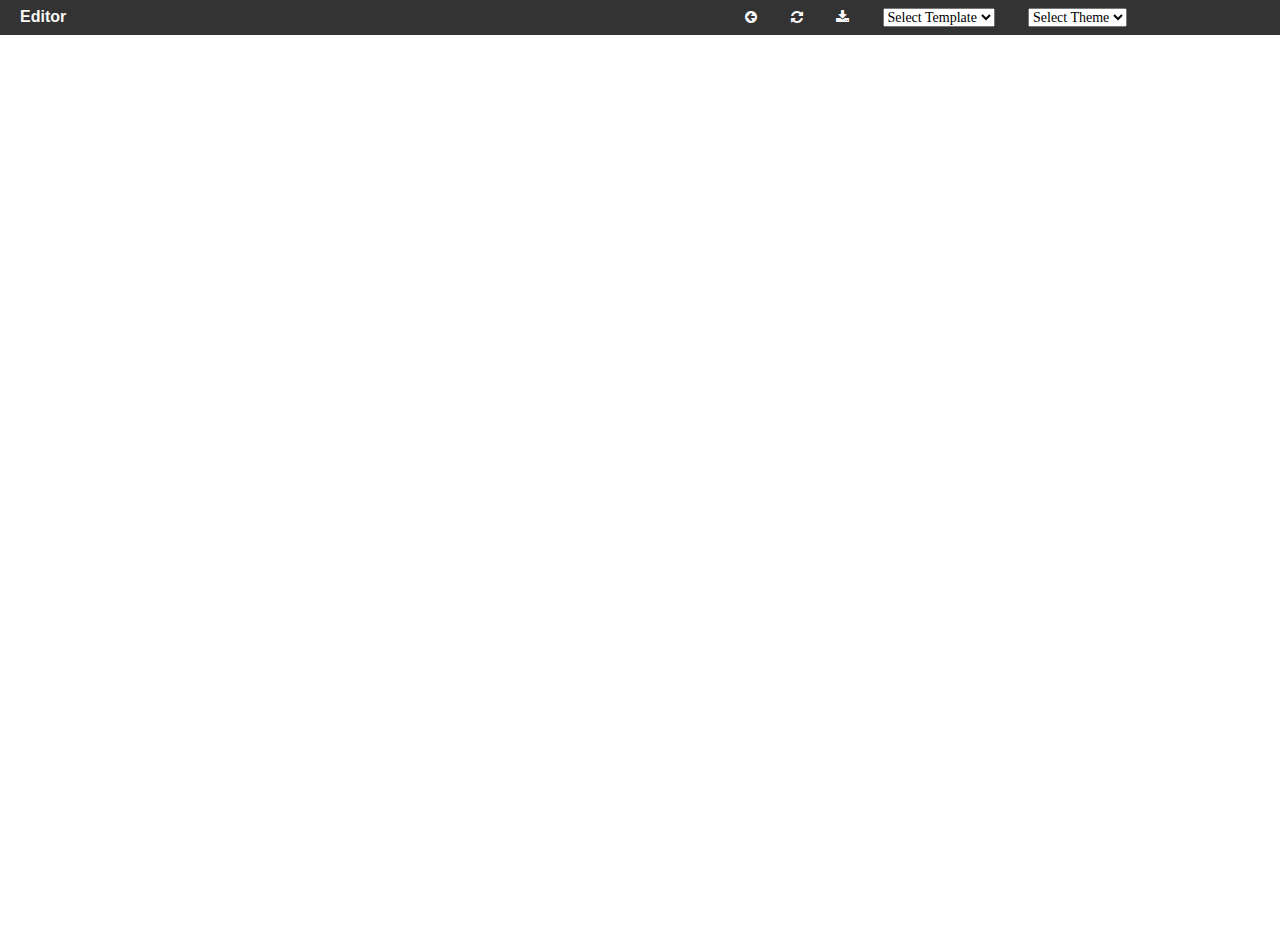
==== index.html @ b1a18b12 "Merge pull request #28 from KaitoWatanabe/master" ====
<!DOCTYPE html><html lang="ja"><head>	<meta charset="UTF-8">	<title>Editor</title>	<meta property="og:title" content="Editor" />	<meta property="og:type" content="website" />	<meta property="og:url" content="http://designless.net/editor/" />	<meta property="og:site_name" content="Editor" />	<meta property="og:description" content="ブラウザでHTML・CSS・JSを試せるエディター" />	<meta property="og:image" content="http://designless.net/editor/images/icon-og.png" />	<meta property="og:locale" content="ja_JP" />	<script src="//code.jquery.com/jquery-1.11.3.min.js"></script>	<script src="https://cloud9ide.github.io/emmet-core/emmet.js"></script>	<script src="src/ace.js"></script>	<script src="src/ext-emmet.js"></script>	<script src="src/ext-themelist.js"></script>	<link rel="stylesheet" href="//maxcdn.bootstrapcdn.com/font-awesome/4.3.0/css/font-awesome.min.css">	<link rel="stylesheet" href="style.css">  <script src="app.js"></script></head><body>	<header class="dark">		<h1>Editor</h1>		<nav>			<ul>				<li class="open"><i class="fa fa-arrow-circle-left" title="Open"></i></li>				<li class="reset"><i class="fa fa-refresh" title="Reset"></i></li>				<li id="save"><i class="fa fa-download" title="Download"></i></li>        <li>          <select name="template" id="template">            <option value="">Select Template</option>            <option value="blank">blank</option>            <option value="bootstrap">bootstrap</option>            <option value="vuejs">vue.js</option>            <option value="foundation">foundation</option>          </select>        </li>        <li>          <select name="theme" id="theme">            <option value="">Select Theme</option>          </select>        </li>        <li class="github">        	<iframe src="https://ghbtns.com/github-btn.html?user=designless&repo=editor&type=star&count=false" frameborder="0" scrolling="0" width="50px" height="20px"></iframe>        </li>        <li class="github">        	<iframe src="https://ghbtns.com/github-btn.html?user=designless&repo=editor&type=fork&count=false" frameborder="0" scrolling="0" width="50px" height="20px"></iframe>        </li>			</ul>		</nav>	</header>	<div id="wrap">		<pre id="editor"></pre>		<iframe id="preview"></iframe>	</div></body></html>
---- style.css ----
/*! normalize.css v2.0.1 | MIT License | git.io/normalize */

/* ==========================================================================
   HTML5 display definitions
   ========================================================================== */

/*
 * Corrects `block` display not defined in IE 8/9.
 */


article, aside, details, figcaption, figure, footer, header, hgroup, nav, section, summary {
  display: block;
}

/*
 * Corrects `inline-block` display not defined in IE 8/9.
 */


audio, canvas, video {
  display: inline-block;
}

/*
 * Prevents modern browsers from displaying `audio` without controls.
 * Remove excess height in iOS 5 devices.
 */


audio:not([controls]) {
  display: none;
  height: 0;
}

/*
 * Addresses styling for `hidden` attribute not present in IE 8/9.
 */

 [hidden] {
 display: none;
}

/* ==========================================================================
   Base
   ========================================================================== */

/*
 * 1. Sets default font family to sans-serif.
 * 2. Prevents iOS text size adjust after orientation change, without disabling
 *    user zoom.
 */


html {
  font-family: sans-serif; /* 1 */
  -webkit-text-size-adjust: 100%; /* 2 */
  -ms-text-size-adjust: 100%; /* 2 */
}

/*
 * Removes default margin.
 */


body {
  margin: 0;
}

/* ==========================================================================
   Links
   ========================================================================== */

/*
 * Addresses `outline` inconsistency between Chrome and other browsers.
 */


a:focus {
  outline: thin dotted;
}

/*
 * Improves readability when focused and also mouse hovered in all browsers.
 */


a:active, a:hover {
  outline: 0;
}

/* ==========================================================================
   Typography
   ========================================================================== */

/*
 * Addresses `h1` font sizes within `section` and `article` in Firefox 4+,
 * Safari 5, and Chrome.
 */


h1 {
  font-size: 2em;
}

/*
 * Addresses styling not present in IE 8/9, Safari 5, and Chrome.
 */


abbr[title] {
  border-bottom: 1px dotted;
}

/*
 * Addresses style set to `bolder` in Firefox 4+, Safari 5, and Chrome.
 */


b, strong {
  font-weight: bold;
}

/*
 * Addresses styling not present in Safari 5 and Chrome.
 */


dfn {
  font-style: italic;
}

/*
 * Addresses styling not present in IE 8/9.
 */


mark {
  background: #ff0;
  color: #000;
}

/*
 * Corrects font family set oddly in Safari 5 and Chrome.
 */


code, kbd, pre, samp {
  font-size: 1em;
  font-family: monospace, serif;
}

/*
 * Improves readability of pre-formatted text in all browsers.
 */


pre {
  white-space: pre;
  white-space: pre-wrap;
  word-wrap: break-word;
}

/*
 * Sets consistent quote types.
 */


q {
  quotes: "\201C" "\201D" "\2018" "\2019";
}

/*
 * Addresses inconsistent and variable font size in all browsers.
 */


small {
  font-size: 80%;
}

/*
 * Prevents `sub` and `sup` affecting `line-height` in all browsers.
 */


sub, sup {
  position: relative;
  vertical-align: baseline;
  font-size: 75%;
  line-height: 0;
}

sup {
  top: -0.5em;
}

sub {
  bottom: -0.25em;
}

/* ==========================================================================
   Embedded content
   ========================================================================== */

/*
 * Removes border when inside `a` element in IE 8/9.
 */


img {
  border: 0;
}

/*
 * Corrects overflow displayed oddly in IE 9.
 */


svg:not(:root) {
  overflow: hidden;
}

/* ==========================================================================
   Figures
   ========================================================================== */

/*
 * Addresses margin not present in IE 8/9 and Safari 5.
 */


figure {
  margin: 0;
}

/* ==========================================================================
   Forms
   ========================================================================== */

/*
 * Define consistent border, margin, and padding.
 */


fieldset {
  margin: 0 2px;
  padding: 0.35em 0.625em 0.75em;
  border: 1px solid #c0c0c0;
}

/*
 * 1. Corrects color not being inherited in IE 8/9.
 * 2. Remove padding so people aren't caught out if they zero out fieldsets.
 */


legend {
  padding: 0; /* 2 */
  border: 0; /* 1 */
}

/*
 * 1. Corrects font family not being inherited in all browsers.
 * 2. Corrects font size not being inherited in all browsers.
 * 3. Addresses margins set differently in Firefox 4+, Safari 5, and Chrome
 */


button, input, select, textarea {
  margin: 0; /* 3 */
  font-size: 100%; /* 2 */
  font-family: inherit; /* 1 */
}

/*
 * Addresses Firefox 4+ setting `line-height` on `input` using `!important` in
 * the UA stylesheet.
 */


button, input {
  line-height: normal;
}

/*
 * 1. Avoid the WebKit bug in Android 4.0.* where (2) destroys native `audio`
 *    and `video` controls.
 * 2. Corrects inability to style clickable `input` types in iOS.
 * 3. Improves usability and consistency of cursor style between image-type
 *    `input` and others.
 */


button, html input[type="button"], /* 1 */ input[type="reset"], input[type="submit"] {
  cursor: pointer; /* 3 */
  -webkit-appearance: button; /* 2 */
}

/*
 * Re-set default cursor for disabled elements.
 */


button[disabled], input[disabled] {
  cursor: default;
}

/*
 * 1. Addresses box sizing set to `content-box` in IE 8/9.
 * 2. Removes excess padding in IE 8/9.
 */


input[type="checkbox"], input[type="radio"] {
  box-sizing: border-box; /* 1 */
  padding: 0; /* 2 */
}

/*
 * 1. Addresses `appearance` set to `searchfield` in Safari 5 and Chrome.
 * 2. Addresses `box-sizing` set to `border-box` in Safari 5 and Chrome
 *    (include `-moz` to future-proof).
 */


input[type="search"] {
  -webkit-box-sizing: content-box; /* 2 */
  -moz-box-sizing: content-box;
  box-sizing: content-box;
  -webkit-appearance: textfield; /* 1 */
}

/*
 * Removes inner padding and search cancel button in Safari 5 and Chrome
 * on OS X.
 */

 input[type="search"]::-webkit-search-cancel-button, input[type="search"]::-webkit-search-decoration {
 -webkit-appearance: none;
}

/*
 * Removes inner padding and border in Firefox 4+.
 */

 button::-moz-focus-inner, input::-moz-focus-inner {
 padding: 0;
 border: 0;
}

/*
 * 1. Removes default vertical scrollbar in IE 8/9.
 * 2. Improves readability and alignment in all browsers.
 */


textarea {
  overflow: auto; /* 1 */
  vertical-align: top; /* 2 */
}

/* ==========================================================================
   Tables
   ========================================================================== */

/*
 * Remove most spacing between table cells.
 */


table {
  border-spacing: 0;
  border-collapse: collapse;
}

/* ==========================================================================
   Unique
   ========================================================================== */


body, html {
  overflow: hidden;
  margin : 0px;
  padding: 0px;
  height: 100%;
}

header {
  top: 0;
  left: 0;
  z-index: 1000;
  width: 100%;
  height: 35px;
  background: #f9f9f9;
  color: #333;
  line-height: 34px;
}

header h1 {
  float: left;
  margin: 0;
  margin-left: 20px;
  font-size: 100%;
}

header h1 span {
  font-size: 12px;
  color: #333;
}

header h1 a {
  color: #333;
  text-decoration: none;
}
header.dark{
  background: #333;
  color: #f9f9f9;
}

nav {
  font-family: WebIconFonts;
}

nav li:hover {
  opacity: 0.5;
}

.full {
  left: 0% !important;
  width: 100% !important;
}

.hide {
  width: 0% !important;
  opacity: 0 !important;
}

nav ul {
  float: right;
  margin: 0;
  font-size: 14px;
  line-height: 35px;
}

nav ul li {
  display: inline-block;
  margin-right: 30px;
  font-size: 14px;
}

nav ul li:hover {
  cursor: pointer;
}

.logo {
  float: right;
}

#editor {
  float: left;
  -webkit-box-sizing: border-box;
  -moz-box-sizing: border-box;
  margin: 0;
  width: 50%;
  height: 100%;
  line-height: 1.3;
  opacity: 1;
  -webkit-transition-timing-function: cubic-bezier(0.230, 1.000, 0.320, 1.000);
  -moz-transition-timing-function: cubic-bezier(0.230, 1.000, 0.320, 1.000);
  -ms-transition-timing-function: cubic-bezier(0.230, 1.000, 0.320, 1.000);
  -o-transition-timing-function: cubic-bezier(0.230, 1.000, 0.320, 1.000);
  -webkit-transition-duration: 0.5s;
  -moz-transition-duration: 0.5s;
  -ms-transition-duration: 0.5s;
  -o-transition-duration: 0.5s;
  -webkit-transition-property: all;
  -moz-transition-property: all;
  -ms-transition-property: all;
  -o-transition-property: all;
  -o-box-sizing: border-box;
  -ms-box-sizing: border-box;
}

#wrap {
  position: relative;
  width: 100%;
  height: 100%;
}

#preview {
  position: absolute;
  top: 0;
  left: 50%;
  display: block;
  margin: 0px;
  padding: 0px;
  width: 50%;
  height: 100%;
  border-width: 0px;
  -webkit-transition-timing-function: cubic-bezier(0.165, 0.840, 0.440, 1.000);
  -moz-transition-timing-function: cubic-bezier(0.165, 0.840, 0.440, 1.000);
  -ms-transition-timing-function: cubic-bezier(0.165, 0.840, 0.440, 1.000);
  -o-transition-timing-function: cubic-bezier(0.165, 0.840, 0.440, 1.000);
  -webkit-transition-duration: 0.5s;
  -moz-transition-duration: 1s;
  -ms-transition-duration: 1s;
  -o-transition-duration: 1s;
  -webkit-transition-property: all;
  -moz-transition-property: all;
  -ms-transition-property: all;
  -o-transition-property: all;
}

.github{
  margin-right: 8px;
}
.github iframe{
  vertical-align: middle;
}
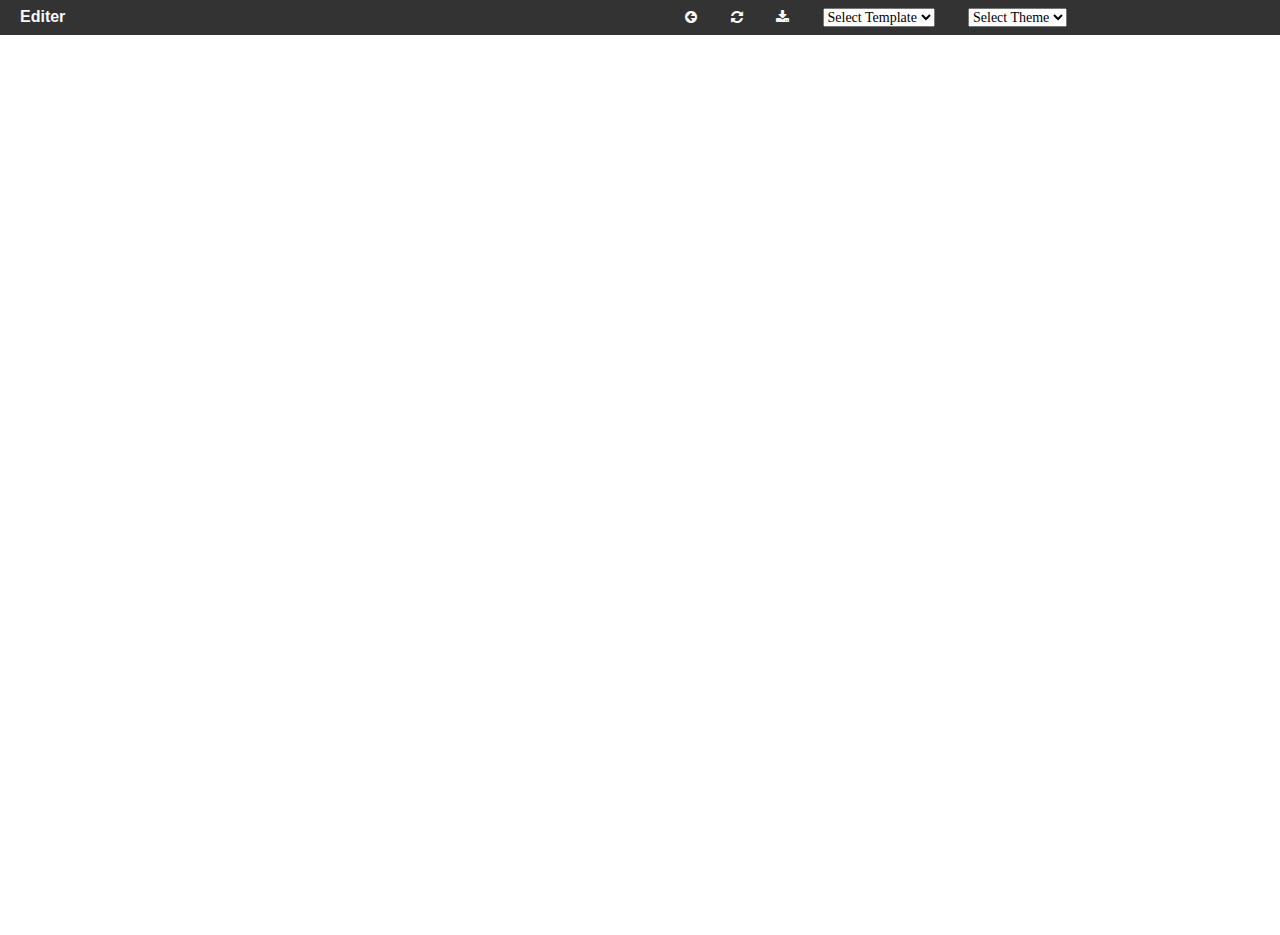
==== commit 5b263618: "Remove ogp" ====
--- a/index.html
+++ b/index.html
@@ -1,17 +1,10 @@
 <!DOCTYPE html>-<html lang="ja">+<html lang="en"> <head> 	<meta charset="UTF-8">-	<title>Editor</title>-	<meta property="og:title" content="Editor" />-	<meta property="og:type" content="website" />-	<meta property="og:url" content="http://designless.net/editor/" />-	<meta property="og:site_name" content="Editor" />-	<meta property="og:description" content="ブラウザでHTML・CSS・JSを試せるエディター" />-	<meta property="og:image" content="http://designless.net/editor/images/icon-og.png" />-	<meta property="og:locale" content="ja_JP" />+	<title>Editer</title> 	<script src="//code.jquery.com/jquery-1.11.3.min.js"></script>-	<script src="https://cloud9ide.github.io/emmet-core/emmet.js"></script>+	<script src="//cloud9ide.github.io/emmet-core/emmet.js"></script> 	<script src="src/ace.js"></script> 	<script src="src/ext-emmet.js"></script> 	<script src="src/ext-themelist.js"></script>@@ -21,7 +14,7 @@
 </head> <body> 	<header class="dark">-		<h1>Editor</h1>+		<h1>Editer</h1> 		<nav> 			<ul> 				<li class="open"><i class="fa fa-arrow-circle-left" title="Open"></i></li>@@ -42,10 +35,10 @@
           </select>         </li>         <li class="github">-        	<iframe src="https://ghbtns.com/github-btn.html?user=designless&repo=editor&type=star&count=false" frameborder="0" scrolling="0" width="50px" height="20px"></iframe>+        	<iframe src="https://ghbtns.com/github-btn.html?user=designless&repo=editor&type=star&count=true" frameborder="0" scrolling="0" width="80" height="20"></iframe>         </li>         <li class="github">-        	<iframe src="https://ghbtns.com/github-btn.html?user=designless&repo=editor&type=fork&count=false" frameborder="0" scrolling="0" width="50px" height="20px"></iframe>+        	<iframe src="https://ghbtns.com/github-btn.html?user=designless&repo=editor&type=fork&count=true" frameborder="0" scrolling="0" width="80" height="20"></iframe>         </li> 			</ul> 		</nav>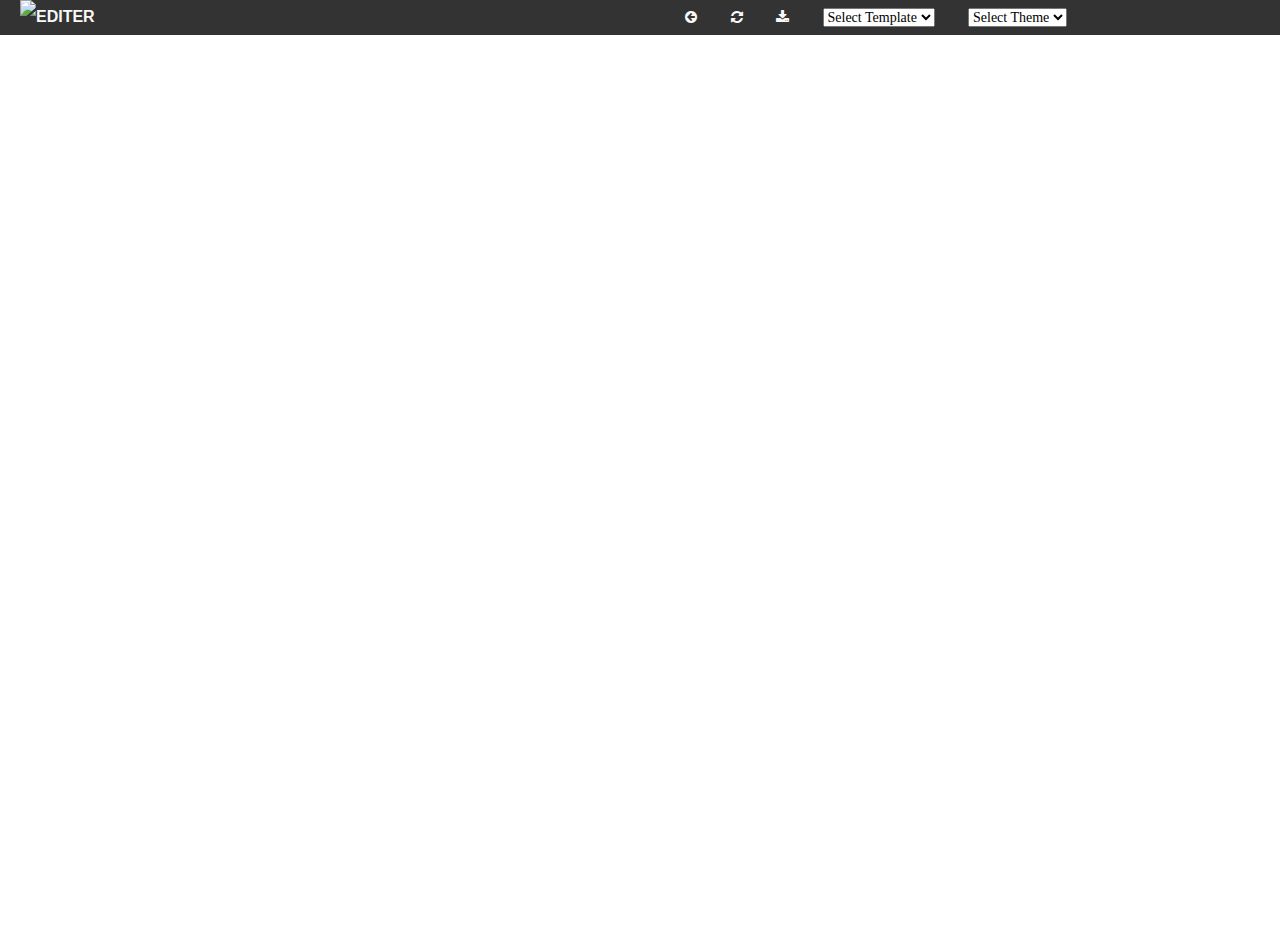
==== commit 2d85ba52: "Fix #31, #36" ====
--- a/index.html
+++ b/index.html
@@ -1,25 +1,51 @@
 <!DOCTYPE html> <html lang="en"> <head>-	<meta charset="UTF-8">-	<title>Editer</title>-	<script src="//code.jquery.com/jquery-1.11.3.min.js"></script>-	<script src="//cloud9ide.github.io/emmet-core/emmet.js"></script>-	<script src="src/ace.js"></script>-	<script src="src/ext-emmet.js"></script>-	<script src="src/ext-themelist.js"></script>-	<link rel="stylesheet" href="//maxcdn.bootstrapcdn.com/font-awesome/4.3.0/css/font-awesome.min.css">-	<link rel="stylesheet" href="style.css">+  <meta charset="UTF-8">+  <title>EDITER</title>+  <link rel="shortcut icon" href="favicon.ico">+  <meta name="description" content="WYSIWYG EDITOR for teaching HTML, CSS and javaScript">+  <meta property="og:type" content="website">+  <meta property="og:site_name" content="EDITER">+  <meta property="og:url" content="http://editer.io">+  <meta property="og:image" content="http://editer.io/images/ogp.png">+  <meta property="og:title" content="EDITER | Enjoy Coding">+  <meta property="og:description" content="WYSIWYG EDITOR for teaching HTML, CSS and javaScript">+  <meta name="twitter:card" content="summary" />+  <meta name="twitter:site" content="@designless0" />+  <meta name="twitter:title" content="EDITER | Enjoy Coding" />+  <meta name="twitter:description" content="WYSIWYG EDITOR for teaching HTML, CSS and javaScript"/>+  <meta name="twitter:image" content="http://editer.io/images/ogp.png" />+  <meta name="twitter:url" content="http://editer.io" />+  <script src="//code.jquery.com/jquery-1.11.3.min.js"></script>+  <script src="//cloud9ide.github.io/emmet-core/emmet.js"></script>+  <script src="src/ace.js"></script>+  <script src="src/ext-emmet.js"></script>+  <script src="src/ext-themelist.js"></script>+  <script src="js/jquery.lazylinepainter-1.5.1.min.js"></script>+  <link rel="stylesheet" href="//maxcdn.bootstrapcdn.com/font-awesome/4.3.0/css/font-awesome.min.css">+  <link rel="stylesheet" href="style.css">   <script src="app.js"></script>+  <script>+  (function(i,s,o,g,r,a,m){i['GoogleAnalyticsObject']=r;i[r]=i[r]||function(){+    (i[r].q=i[r].q||[]).push(arguments)},i[r].l=1*new Date();a=s.createElement(o),+    m=s.getElementsByTagName(o)[0];a.async=1;a.src=g;m.parentNode.insertBefore(a,m)+  })(window,document,'script','//www.google-analytics.com/analytics.js','ga');++  ga('create', 'UA-28337472-3', 'auto');+  ga('send', 'pageview');+  </script> </head> <body>-	<header class="dark">-		<h1>Editer</h1>-		<nav>-			<ul>-				<li class="open"><i class="fa fa-arrow-circle-left" title="Open"></i></li>-				<li class="reset"><i class="fa fa-refresh" title="Reset"></i></li>-				<li id="save"><i class="fa fa-download" title="Download"></i></li>+  <header class="dark">+    <h1>+      <img src="images/logo.png" alt="EDITER">+    </h1>+    <nav>+      <ul>+        <li class="open"><i class="fa fa-arrow-circle-left" title="Open"></i></li>+        <li class="reset"><i class="fa fa-refresh" title="Reset"></i></li>+        <li id="save"><i class="fa fa-download" title="Download"></i></li>         <li>           <select name="template" id="template">             <option value="">Select Template</option>@@ -35,17 +61,18 @@
           </select>         </li>         <li class="github">-        	<iframe src="https://ghbtns.com/github-btn.html?user=designless&repo=editor&type=star&count=true" frameborder="0" scrolling="0" width="80" height="20"></iframe>+          <iframe src="https://ghbtns.com/github-btn.html?user=designless&repo=editor&type=star&count=true" frameborder="0" scrolling="0" width="80" height="20"></iframe>         </li>         <li class="github">-        	<iframe src="https://ghbtns.com/github-btn.html?user=designless&repo=editor&type=fork&count=true" frameborder="0" scrolling="0" width="80" height="20"></iframe>+          <iframe src="https://ghbtns.com/github-btn.html?user=designless&repo=editor&type=fork&count=true" frameborder="0" scrolling="0" width="80" height="20"></iframe>         </li>-			</ul>-		</nav>-	</header>-	<div id="wrap">-		<pre id="editor"></pre>-		<iframe id="preview"></iframe>-	</div>+      </ul>+    </nav>+  </header>+  <div id="wrap">+    <pre id="editor"></pre>+    <iframe id="preview"></iframe>+  </div>+  <div id="logo"></div> </body> </html>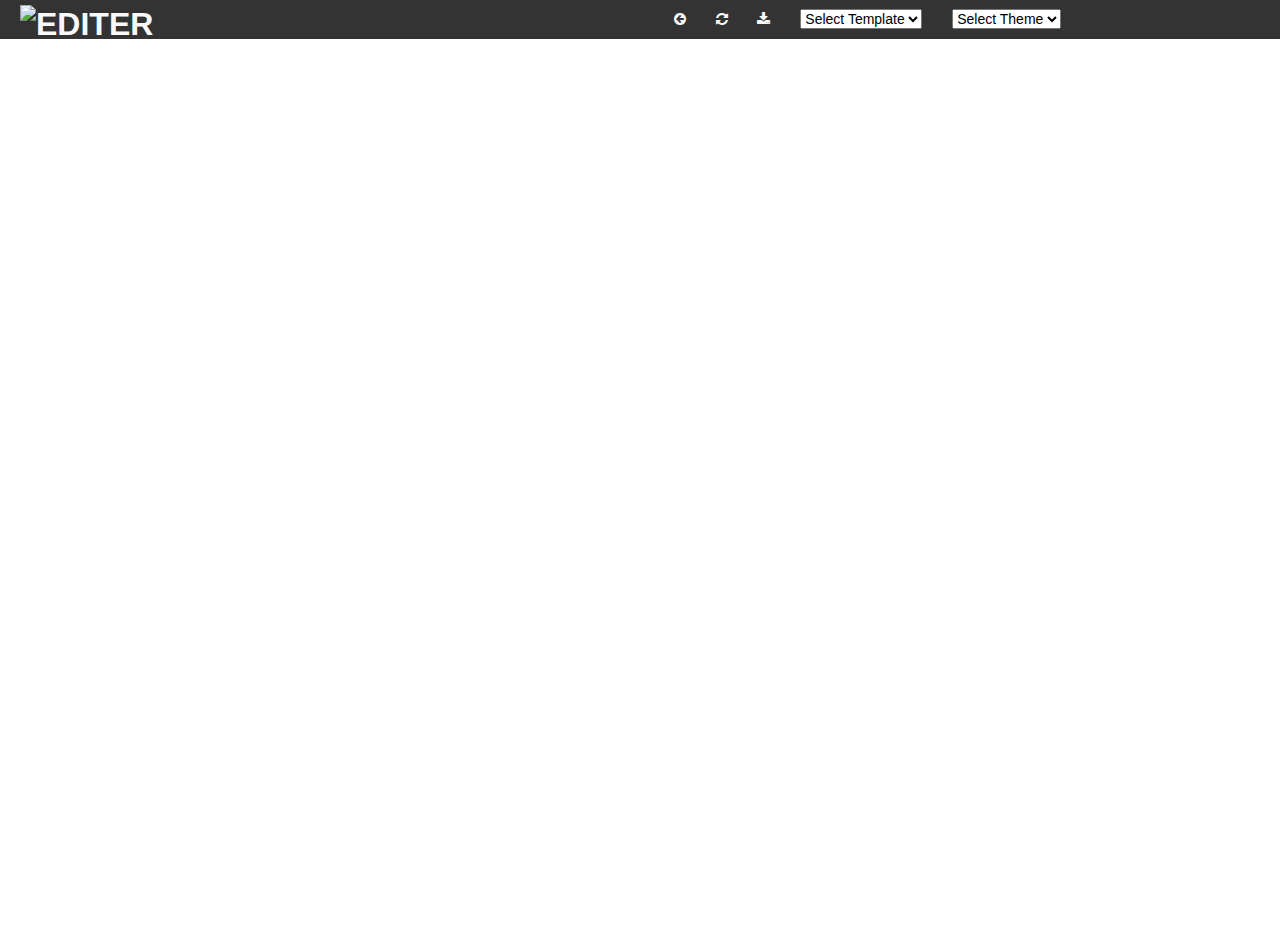
==== commit f0adadb0: "Fix typo" ====
--- a/index.html
+++ b/index.html
@@ -4,17 +4,17 @@
   <meta charset="UTF-8">   <title>EDITER</title>   <link rel="shortcut icon" href="favicon.ico">-  <meta name="description" content="WYSIWYG EDITOR for teaching HTML, CSS and javaScript">+  <meta name="description" content="WYSIWYG EDITOR for teaching HTML, CSS and JavaScript">   <meta property="og:type" content="website">   <meta property="og:site_name" content="EDITER">   <meta property="og:url" content="http://editer.io">   <meta property="og:image" content="http://editer.io/images/ogp.png">   <meta property="og:title" content="EDITER | Enjoy Coding">-  <meta property="og:description" content="WYSIWYG EDITOR for teaching HTML, CSS and javaScript">+  <meta property="og:description" content="WYSIWYG EDITOR for teaching HTML, CSS and JavaScript">   <meta name="twitter:card" content="summary" />   <meta name="twitter:site" content="@designless0" />   <meta name="twitter:title" content="EDITER | Enjoy Coding" />-  <meta name="twitter:description" content="WYSIWYG EDITOR for teaching HTML, CSS and javaScript"/>+  <meta name="twitter:description" content="WYSIWYG EDITOR for teaching HTML, CSS and JavaScript"/>   <meta name="twitter:image" content="http://editer.io/images/ogp.png" />   <meta name="twitter:url" content="http://editer.io" />   <script src="//code.jquery.com/jquery-1.11.3.min.js"></script>--- a/style.css
+++ b/style.css
@@ -392,17 +392,21 @@
   left: 0;
   z-index: 1000;
   width: 100%;
-  height: 35px;
+  height: 39px;
+  line-height: 39px;
   background: #f9f9f9;
   color: #333;
-  line-height: 34px;
 }
 
 header h1 {
   float: left;
   margin: 0;
   margin-left: 20px;
-  font-size: 100%;
+}
+
+header h1 img {
+  width: 70px;
+  padding-top: 5px;
 }
 
 header h1 span {
@@ -420,7 +424,7 @@
 }
 
 nav {
-  font-family: WebIconFonts;
+
 }
 
 nav li:hover {
@@ -441,17 +445,21 @@
   float: right;
   margin: 0;
   font-size: 14px;
-  line-height: 35px;
 }
 
 nav ul li {
   display: inline-block;
-  margin-right: 30px;
+  margin-right: 26px;
   font-size: 14px;
 }
 
-nav ul li:hover {
+nav ul li:hover,
+nav ul li select:hover {
   cursor: pointer;
+}
+
+nav ul li:last-child {
+  margin-right: 20px;
 }
 
 .logo {
@@ -513,9 +521,32 @@
   -o-transition-property: all;
 }
 
-.github{
-  margin-right: 8px;
-}
+.github {
+  margin-right: 5px;
+}
+
 .github iframe{
   vertical-align: middle;
 }
+.ace_print-margin{
+  display: none;
+}
+
+#logo{
+  position: absolute;
+  z-index: 9999;
+  bottom: 10px;
+  left: 20px;
+  opacity: .2;
+}
+
+#error {
+  background: #444;
+  color: #fff;
+  text-align: center;
+  padding-top: 100px;
+}
+
+#error a {
+  color: #00a29a;
+}
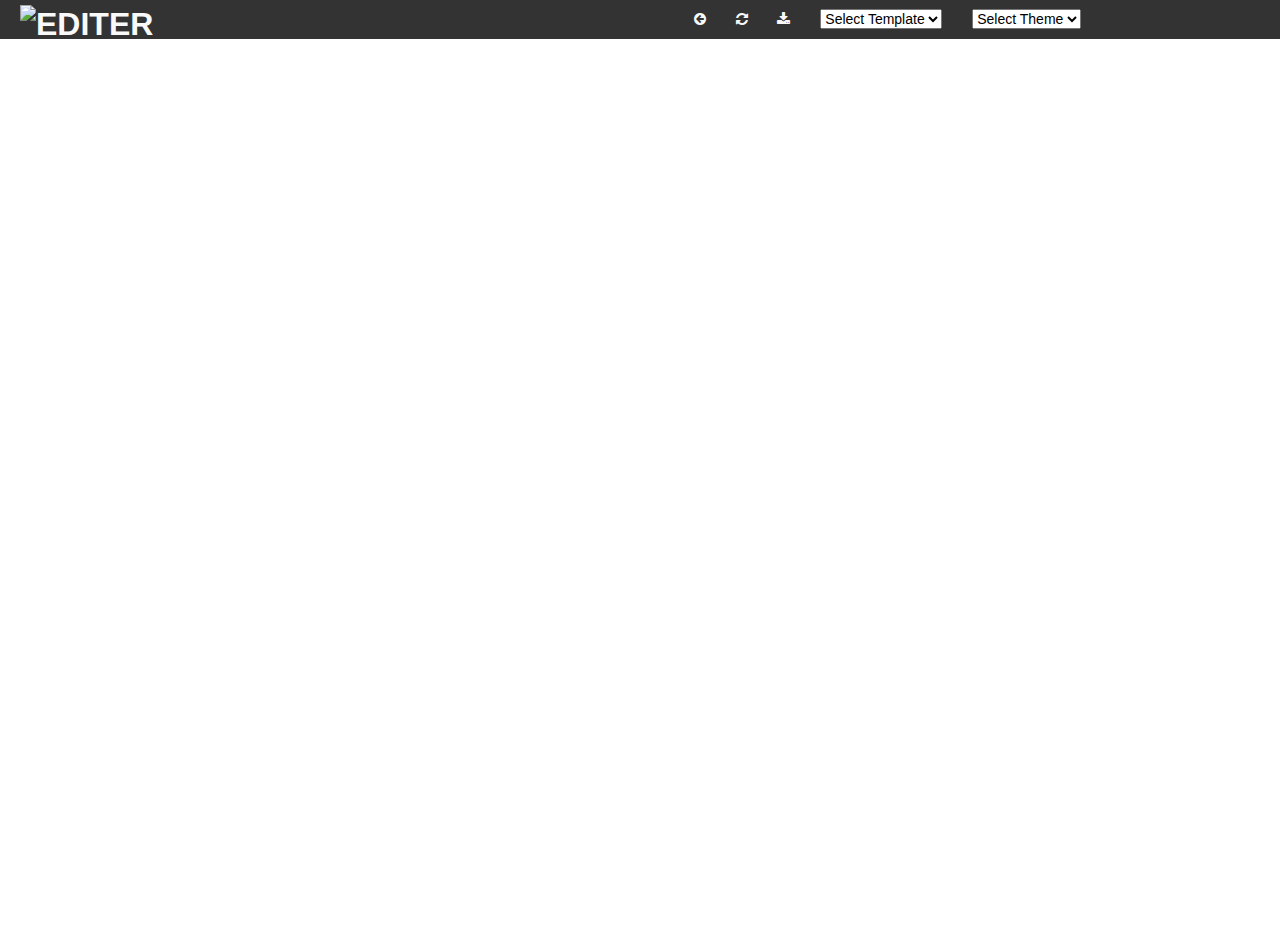
==== commit 9783c985: "Add the template "demo"" ====
--- a/index.html
+++ b/index.html
@@ -24,8 +24,8 @@
   <script src="src/ext-themelist.js"></script>   <script src="js/jquery.lazylinepainter-1.5.1.min.js"></script>   <link rel="stylesheet" href="//maxcdn.bootstrapcdn.com/font-awesome/4.3.0/css/font-awesome.min.css">-  <link rel="stylesheet" href="style.css">-  <script src="app.js"></script>+  <link rel="stylesheet" href="css/style.css">+  <script src="js/app.js"></script>   <script>   (function(i,s,o,g,r,a,m){i['GoogleAnalyticsObject']=r;i[r]=i[r]||function(){     (i[r].q=i[r].q||[]).push(arguments)},i[r].l=1*new Date();a=s.createElement(o),@@ -49,6 +49,7 @@
         <li>           <select name="template" id="template">             <option value="">Select Template</option>+            <option value="demo">demo</option>             <option value="blank">blank</option>             <option value="bootstrap">bootstrap</option>             <option value="vuejs">vue.js</option>@@ -61,10 +62,10 @@
           </select>         </li>         <li class="github">-          <iframe src="https://ghbtns.com/github-btn.html?user=designless&repo=editor&type=star&count=true" frameborder="0" scrolling="0" width="80" height="20"></iframe>+          <iframe src="https://ghbtns.com/github-btn.html?user=designless&repo=editor&type=star&count=false" frameborder="0" scrolling="0" width="70" height="20"></iframe>         </li>         <li class="github">-          <iframe src="https://ghbtns.com/github-btn.html?user=designless&repo=editor&type=fork&count=true" frameborder="0" scrolling="0" width="80" height="20"></iframe>+          <iframe src="https://ghbtns.com/github-btn.html?user=designless&repo=editor&type=fork&count=false" frameborder="0" scrolling="0" width="70" height="20"></iframe>         </li>       </ul>     </nav>@@ -73,6 +74,6 @@
     <pre id="editor"></pre>     <iframe id="preview"></iframe>   </div>-  <div id="logo"></div>+  <!-- <div id="logo"></div> --> </body> </html>--- a/css/style.css
+++ b/css/style.css
@@ -0,0 +1,552 @@
+
+/*! normalize.css v2.0.1 | MIT License | git.io/normalize */
+
+/* ==========================================================================
+   HTML5 display definitions
+   ========================================================================== */
+
+/*
+ * Corrects `block` display not defined in IE 8/9.
+ */
+
+
+article, aside, details, figcaption, figure, footer, header, hgroup, nav, section, summary {
+  display: block;
+}
+
+/*
+ * Corrects `inline-block` display not defined in IE 8/9.
+ */
+
+
+audio, canvas, video {
+  display: inline-block;
+}
+
+/*
+ * Prevents modern browsers from displaying `audio` without controls.
+ * Remove excess height in iOS 5 devices.
+ */
+
+
+audio:not([controls]) {
+  display: none;
+  height: 0;
+}
+
+/*
+ * Addresses styling for `hidden` attribute not present in IE 8/9.
+ */
+
+ [hidden] {
+ display: none;
+}
+
+/* ==========================================================================
+   Base
+   ========================================================================== */
+
+/*
+ * 1. Sets default font family to sans-serif.
+ * 2. Prevents iOS text size adjust after orientation change, without disabling
+ *    user zoom.
+ */
+
+
+html {
+  font-family: sans-serif; /* 1 */
+  -webkit-text-size-adjust: 100%; /* 2 */
+  -ms-text-size-adjust: 100%; /* 2 */
+}
+
+/*
+ * Removes default margin.
+ */
+
+
+body {
+  margin: 0;
+}
+
+/* ==========================================================================
+   Links
+   ========================================================================== */
+
+/*
+ * Addresses `outline` inconsistency between Chrome and other browsers.
+ */
+
+
+a:focus {
+  outline: thin dotted;
+}
+
+/*
+ * Improves readability when focused and also mouse hovered in all browsers.
+ */
+
+
+a:active, a:hover {
+  outline: 0;
+}
+
+/* ==========================================================================
+   Typography
+   ========================================================================== */
+
+/*
+ * Addresses `h1` font sizes within `section` and `article` in Firefox 4+,
+ * Safari 5, and Chrome.
+ */
+
+
+h1 {
+  font-size: 2em;
+}
+
+/*
+ * Addresses styling not present in IE 8/9, Safari 5, and Chrome.
+ */
+
+
+abbr[title] {
+  border-bottom: 1px dotted;
+}
+
+/*
+ * Addresses style set to `bolder` in Firefox 4+, Safari 5, and Chrome.
+ */
+
+
+b, strong {
+  font-weight: bold;
+}
+
+/*
+ * Addresses styling not present in Safari 5 and Chrome.
+ */
+
+
+dfn {
+  font-style: italic;
+}
+
+/*
+ * Addresses styling not present in IE 8/9.
+ */
+
+
+mark {
+  background: #ff0;
+  color: #000;
+}
+
+/*
+ * Corrects font family set oddly in Safari 5 and Chrome.
+ */
+
+
+code, kbd, pre, samp {
+  font-size: 1em;
+  font-family: monospace, serif;
+}
+
+/*
+ * Improves readability of pre-formatted text in all browsers.
+ */
+
+
+pre {
+  white-space: pre;
+  white-space: pre-wrap;
+  word-wrap: break-word;
+}
+
+/*
+ * Sets consistent quote types.
+ */
+
+
+q {
+  quotes: "\201C" "\201D" "\2018" "\2019";
+}
+
+/*
+ * Addresses inconsistent and variable font size in all browsers.
+ */
+
+
+small {
+  font-size: 80%;
+}
+
+/*
+ * Prevents `sub` and `sup` affecting `line-height` in all browsers.
+ */
+
+
+sub, sup {
+  position: relative;
+  vertical-align: baseline;
+  font-size: 75%;
+  line-height: 0;
+}
+
+sup {
+  top: -0.5em;
+}
+
+sub {
+  bottom: -0.25em;
+}
+
+/* ==========================================================================
+   Embedded content
+   ========================================================================== */
+
+/*
+ * Removes border when inside `a` element in IE 8/9.
+ */
+
+
+img {
+  border: 0;
+}
+
+/*
+ * Corrects overflow displayed oddly in IE 9.
+ */
+
+
+svg:not(:root) {
+  overflow: hidden;
+}
+
+/* ==========================================================================
+   Figures
+   ========================================================================== */
+
+/*
+ * Addresses margin not present in IE 8/9 and Safari 5.
+ */
+
+
+figure {
+  margin: 0;
+}
+
+/* ==========================================================================
+   Forms
+   ========================================================================== */
+
+/*
+ * Define consistent border, margin, and padding.
+ */
+
+
+fieldset {
+  margin: 0 2px;
+  padding: 0.35em 0.625em 0.75em;
+  border: 1px solid #c0c0c0;
+}
+
+/*
+ * 1. Corrects color not being inherited in IE 8/9.
+ * 2. Remove padding so people aren't caught out if they zero out fieldsets.
+ */
+
+
+legend {
+  padding: 0; /* 2 */
+  border: 0; /* 1 */
+}
+
+/*
+ * 1. Corrects font family not being inherited in all browsers.
+ * 2. Corrects font size not being inherited in all browsers.
+ * 3. Addresses margins set differently in Firefox 4+, Safari 5, and Chrome
+ */
+
+
+button, input, select, textarea {
+  margin: 0; /* 3 */
+  font-size: 100%; /* 2 */
+  font-family: inherit; /* 1 */
+}
+
+/*
+ * Addresses Firefox 4+ setting `line-height` on `input` using `!important` in
+ * the UA stylesheet.
+ */
+
+
+button, input {
+  line-height: normal;
+}
+
+/*
+ * 1. Avoid the WebKit bug in Android 4.0.* where (2) destroys native `audio`
+ *    and `video` controls.
+ * 2. Corrects inability to style clickable `input` types in iOS.
+ * 3. Improves usability and consistency of cursor style between image-type
+ *    `input` and others.
+ */
+
+
+button, html input[type="button"], /* 1 */ input[type="reset"], input[type="submit"] {
+  cursor: pointer; /* 3 */
+  -webkit-appearance: button; /* 2 */
+}
+
+/*
+ * Re-set default cursor for disabled elements.
+ */
+
+
+button[disabled], input[disabled] {
+  cursor: default;
+}
+
+/*
+ * 1. Addresses box sizing set to `content-box` in IE 8/9.
+ * 2. Removes excess padding in IE 8/9.
+ */
+
+
+input[type="checkbox"], input[type="radio"] {
+  box-sizing: border-box; /* 1 */
+  padding: 0; /* 2 */
+}
+
+/*
+ * 1. Addresses `appearance` set to `searchfield` in Safari 5 and Chrome.
+ * 2. Addresses `box-sizing` set to `border-box` in Safari 5 and Chrome
+ *    (include `-moz` to future-proof).
+ */
+
+
+input[type="search"] {
+  -webkit-box-sizing: content-box; /* 2 */
+  -moz-box-sizing: content-box;
+  box-sizing: content-box;
+  -webkit-appearance: textfield; /* 1 */
+}
+
+/*
+ * Removes inner padding and search cancel button in Safari 5 and Chrome
+ * on OS X.
+ */
+
+ input[type="search"]::-webkit-search-cancel-button, input[type="search"]::-webkit-search-decoration {
+ -webkit-appearance: none;
+}
+
+/*
+ * Removes inner padding and border in Firefox 4+.
+ */
+
+ button::-moz-focus-inner, input::-moz-focus-inner {
+ padding: 0;
+ border: 0;
+}
+
+/*
+ * 1. Removes default vertical scrollbar in IE 8/9.
+ * 2. Improves readability and alignment in all browsers.
+ */
+
+
+textarea {
+  overflow: auto; /* 1 */
+  vertical-align: top; /* 2 */
+}
+
+/* ==========================================================================
+   Tables
+   ========================================================================== */
+
+/*
+ * Remove most spacing between table cells.
+ */
+
+
+table {
+  border-spacing: 0;
+  border-collapse: collapse;
+}
+
+/* ==========================================================================
+   Unique
+   ========================================================================== */
+
+
+body, html {
+  overflow: hidden;
+  margin : 0px;
+  padding: 0px;
+  height: 100%;
+}
+
+header {
+  top: 0;
+  left: 0;
+  z-index: 1000;
+  width: 100%;
+  height: 39px;
+  line-height: 39px;
+  background: #f9f9f9;
+  color: #333;
+}
+
+header h1 {
+  float: left;
+  margin: 0;
+  margin-left: 20px;
+}
+
+header h1 img {
+  width: 70px;
+  padding-top: 5px;
+}
+
+header h1 span {
+  font-size: 12px;
+  color: #333;
+}
+
+header h1 a {
+  color: #333;
+  text-decoration: none;
+}
+header.dark{
+  background: #333;
+  color: #f9f9f9;
+}
+
+nav {
+
+}
+
+nav li:hover {
+  opacity: 0.5;
+}
+
+.full {
+  left: 0% !important;
+  width: 100% !important;
+}
+
+.hide {
+  width: 0% !important;
+  opacity: 0 !important;
+}
+
+nav ul {
+  float: right;
+  margin: 0;
+  font-size: 14px;
+}
+
+nav ul li {
+  display: inline-block;
+  margin-right: 26px;
+  font-size: 14px;
+}
+
+nav ul li:hover,
+nav ul li select:hover {
+  cursor: pointer;
+}
+
+nav ul li:last-child {
+  margin-right: 20px;
+}
+
+.logo {
+  float: right;
+}
+
+#editor {
+  float: left;
+  -webkit-box-sizing: border-box;
+  -moz-box-sizing: border-box;
+  margin: 0;
+  width: 50%;
+  height: 100%;
+  line-height: 1.3;
+  opacity: 1;
+  -webkit-transition-timing-function: cubic-bezier(0.230, 1.000, 0.320, 1.000);
+  -moz-transition-timing-function: cubic-bezier(0.230, 1.000, 0.320, 1.000);
+  -ms-transition-timing-function: cubic-bezier(0.230, 1.000, 0.320, 1.000);
+  -o-transition-timing-function: cubic-bezier(0.230, 1.000, 0.320, 1.000);
+  -webkit-transition-duration: 0.5s;
+  -moz-transition-duration: 0.5s;
+  -ms-transition-duration: 0.5s;
+  -o-transition-duration: 0.5s;
+  -webkit-transition-property: all;
+  -moz-transition-property: all;
+  -ms-transition-property: all;
+  -o-transition-property: all;
+  -o-box-sizing: border-box;
+  -ms-box-sizing: border-box;
+}
+
+#wrap {
+  position: relative;
+  width: 100%;
+  height: 100%;
+}
+
+#preview {
+  position: absolute;
+  top: 0;
+  left: 50%;
+  display: block;
+  margin: 0px;
+  padding: 0px;
+  width: 50%;
+  height: 100%;
+  border-width: 0px;
+  -webkit-transition-timing-function: cubic-bezier(0.165, 0.840, 0.440, 1.000);
+  -moz-transition-timing-function: cubic-bezier(0.165, 0.840, 0.440, 1.000);
+  -ms-transition-timing-function: cubic-bezier(0.165, 0.840, 0.440, 1.000);
+  -o-transition-timing-function: cubic-bezier(0.165, 0.840, 0.440, 1.000);
+  -webkit-transition-duration: 0.5s;
+  -moz-transition-duration: 1s;
+  -ms-transition-duration: 1s;
+  -o-transition-duration: 1s;
+  -webkit-transition-property: all;
+  -moz-transition-property: all;
+  -ms-transition-property: all;
+  -o-transition-property: all;
+}
+
+.github {
+  margin-right: 5px;
+}
+
+.github iframe{
+  vertical-align: middle;
+}
+.ace_print-margin{
+  display: none;
+}
+
+#logo{
+  position: absolute;
+  z-index: 9999;
+  bottom: 10px;
+  left: 20px;
+  opacity: .2;
+}
+
+#error {
+  background: #444;
+  color: #fff;
+  text-align: center;
+  padding-top: 100px;
+}
+
+#error a {
+  color: #00a29a;
+}
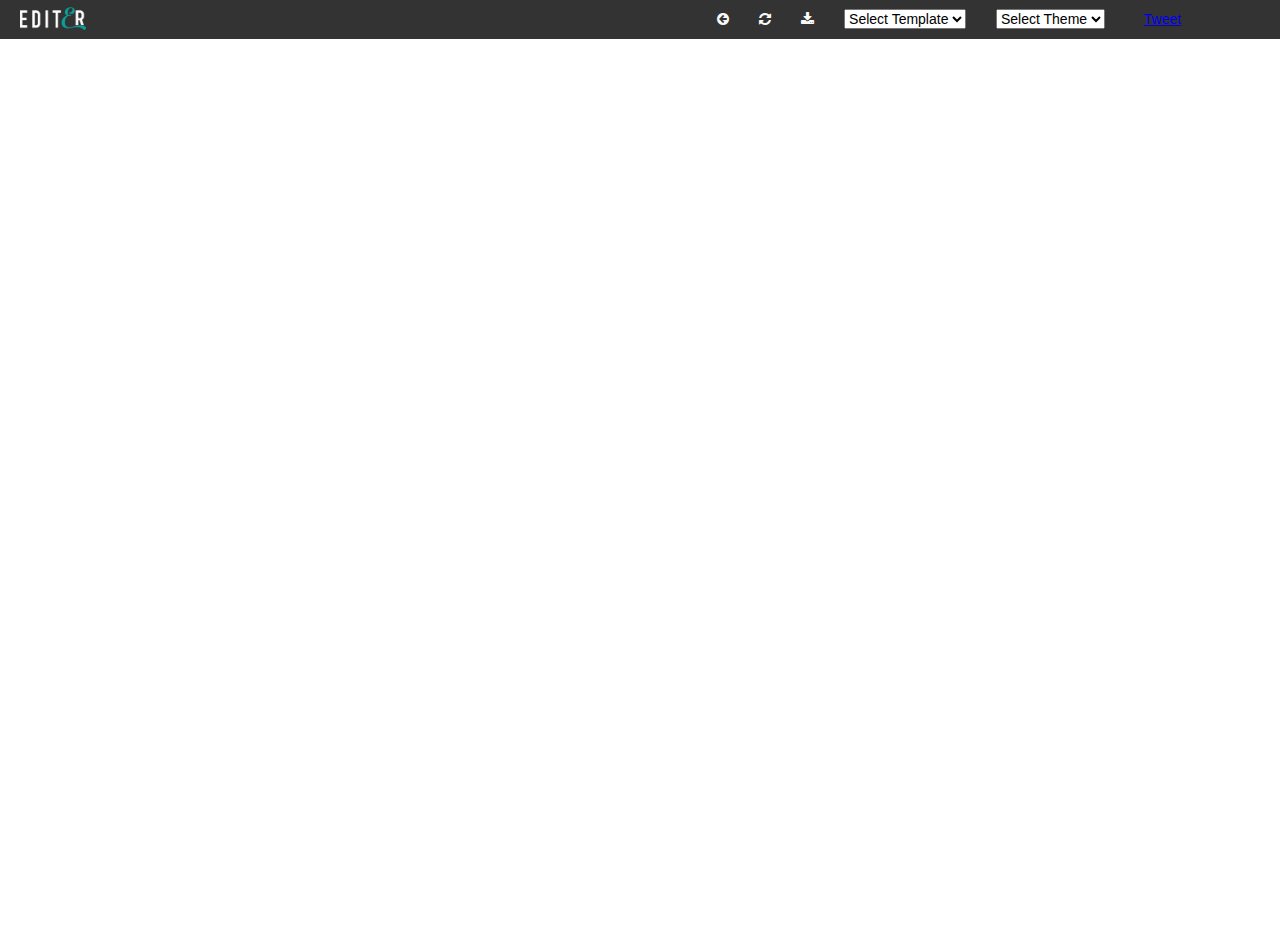
==== commit b4ff5ca0: "fix conflicts" ====
--- a/index.html
+++ b/index.html
@@ -37,6 +37,15 @@
   </script> </head> <body>+<div id="fb-root"></div>+<script>(function(d, s, id) {+  var js, fjs = d.getElementsByTagName(s)[0];+  if (d.getElementById(id)) return;+  js = d.createElement(s); js.id = id;+  js.src = "//connect.facebook.net/ja_JP/sdk.js#xfbml=1&version=v2.3&appId=277451095768511";+  fjs.parentNode.insertBefore(js, fjs);+}(document, 'script', 'facebook-jssdk'));</script>+   <header class="dark">     <h1>       <img src="images/logo.png" alt="EDITER">@@ -46,7 +55,7 @@
         <li class="open"><i class="fa fa-arrow-circle-left" title="Open"></i></li>         <li class="reset"><i class="fa fa-refresh" title="Reset"></i></li>         <li id="save"><i class="fa fa-download" title="Download"></i></li>-        <li>+        <li class="template">           <select name="template" id="template">             <option value="">Select Template</option>             <option value="demo">demo</option>@@ -56,13 +65,17 @@
             <option value="foundation">foundation</option>           </select>         </li>-        <li>+        <li class="theme">           <select name="theme" id="theme">             <option value="">Select Theme</option>           </select>         </li>-        <li class="github">-          <iframe src="https://ghbtns.com/github-btn.html?user=designless&repo=editor&type=star&count=false" frameborder="0" scrolling="0" width="70" height="20"></iframe>+        <li class="facebook">+          <div class="fb-like" data-href="http://editer.io" data-layout="button_count" data-action="like" data-show-faces="true" data-share="true"></div>+        </li>+        <li class="twitter">+          <a href="https://twitter.com/share" class="twitter-share-button" data-via="designless0">Tweet</a>+          <script>!function(d,s,id){var js,fjs=d.getElementsByTagName(s)[0],p=/^http:/.test(d.location)?'http':'https';if(!d.getElementById(id)){js=d.createElement(s);js.id=id;js.src=p+'://platform.twitter.com/widgets.js';fjs.parentNode.insertBefore(js,fjs);}}(document, 'script', 'twitter-wjs');</script>         </li>         <li class="github">           <iframe src="https://ghbtns.com/github-btn.html?user=designless&repo=editor&type=fork&count=false" frameborder="0" scrolling="0" width="70" height="20"></iframe>--- a/css/style.css
+++ b/css/style.css
@@ -1,552 +1 @@
-
-/*! normalize.css v2.0.1 | MIT License | git.io/normalize */
-
-/* ==========================================================================
-   HTML5 display definitions
-   ========================================================================== */
-
-/*
- * Corrects `block` display not defined in IE 8/9.
- */
-
-
-article, aside, details, figcaption, figure, footer, header, hgroup, nav, section, summary {
-  display: block;
-}
-
-/*
- * Corrects `inline-block` display not defined in IE 8/9.
- */
-
-
-audio, canvas, video {
-  display: inline-block;
-}
-
-/*
- * Prevents modern browsers from displaying `audio` without controls.
- * Remove excess height in iOS 5 devices.
- */
-
-
-audio:not([controls]) {
-  display: none;
-  height: 0;
-}
-
-/*
- * Addresses styling for `hidden` attribute not present in IE 8/9.
- */
-
- [hidden] {
- display: none;
-}
-
-/* ==========================================================================
-   Base
-   ========================================================================== */
-
-/*
- * 1. Sets default font family to sans-serif.
- * 2. Prevents iOS text size adjust after orientation change, without disabling
- *    user zoom.
- */
-
-
-html {
-  font-family: sans-serif; /* 1 */
-  -webkit-text-size-adjust: 100%; /* 2 */
-  -ms-text-size-adjust: 100%; /* 2 */
-}
-
-/*
- * Removes default margin.
- */
-
-
-body {
-  margin: 0;
-}
-
-/* ==========================================================================
-   Links
-   ========================================================================== */
-
-/*
- * Addresses `outline` inconsistency between Chrome and other browsers.
- */
-
-
-a:focus {
-  outline: thin dotted;
-}
-
-/*
- * Improves readability when focused and also mouse hovered in all browsers.
- */
-
-
-a:active, a:hover {
-  outline: 0;
-}
-
-/* ==========================================================================
-   Typography
-   ========================================================================== */
-
-/*
- * Addresses `h1` font sizes within `section` and `article` in Firefox 4+,
- * Safari 5, and Chrome.
- */
-
-
-h1 {
-  font-size: 2em;
-}
-
-/*
- * Addresses styling not present in IE 8/9, Safari 5, and Chrome.
- */
-
-
-abbr[title] {
-  border-bottom: 1px dotted;
-}
-
-/*
- * Addresses style set to `bolder` in Firefox 4+, Safari 5, and Chrome.
- */
-
-
-b, strong {
-  font-weight: bold;
-}
-
-/*
- * Addresses styling not present in Safari 5 and Chrome.
- */
-
-
-dfn {
-  font-style: italic;
-}
-
-/*
- * Addresses styling not present in IE 8/9.
- */
-
-
-mark {
-  background: #ff0;
-  color: #000;
-}
-
-/*
- * Corrects font family set oddly in Safari 5 and Chrome.
- */
-
-
-code, kbd, pre, samp {
-  font-size: 1em;
-  font-family: monospace, serif;
-}
-
-/*
- * Improves readability of pre-formatted text in all browsers.
- */
-
-
-pre {
-  white-space: pre;
-  white-space: pre-wrap;
-  word-wrap: break-word;
-}
-
-/*
- * Sets consistent quote types.
- */
-
-
-q {
-  quotes: "\201C" "\201D" "\2018" "\2019";
-}
-
-/*
- * Addresses inconsistent and variable font size in all browsers.
- */
-
-
-small {
-  font-size: 80%;
-}
-
-/*
- * Prevents `sub` and `sup` affecting `line-height` in all browsers.
- */
-
-
-sub, sup {
-  position: relative;
-  vertical-align: baseline;
-  font-size: 75%;
-  line-height: 0;
-}
-
-sup {
-  top: -0.5em;
-}
-
-sub {
-  bottom: -0.25em;
-}
-
-/* ==========================================================================
-   Embedded content
-   ========================================================================== */
-
-/*
- * Removes border when inside `a` element in IE 8/9.
- */
-
-
-img {
-  border: 0;
-}
-
-/*
- * Corrects overflow displayed oddly in IE 9.
- */
-
-
-svg:not(:root) {
-  overflow: hidden;
-}
-
-/* ==========================================================================
-   Figures
-   ========================================================================== */
-
-/*
- * Addresses margin not present in IE 8/9 and Safari 5.
- */
-
-
-figure {
-  margin: 0;
-}
-
-/* ==========================================================================
-   Forms
-   ========================================================================== */
-
-/*
- * Define consistent border, margin, and padding.
- */
-
-
-fieldset {
-  margin: 0 2px;
-  padding: 0.35em 0.625em 0.75em;
-  border: 1px solid #c0c0c0;
-}
-
-/*
- * 1. Corrects color not being inherited in IE 8/9.
- * 2. Remove padding so people aren't caught out if they zero out fieldsets.
- */
-
-
-legend {
-  padding: 0; /* 2 */
-  border: 0; /* 1 */
-}
-
-/*
- * 1. Corrects font family not being inherited in all browsers.
- * 2. Corrects font size not being inherited in all browsers.
- * 3. Addresses margins set differently in Firefox 4+, Safari 5, and Chrome
- */
-
-
-button, input, select, textarea {
-  margin: 0; /* 3 */
-  font-size: 100%; /* 2 */
-  font-family: inherit; /* 1 */
-}
-
-/*
- * Addresses Firefox 4+ setting `line-height` on `input` using `!important` in
- * the UA stylesheet.
- */
-
-
-button, input {
-  line-height: normal;
-}
-
-/*
- * 1. Avoid the WebKit bug in Android 4.0.* where (2) destroys native `audio`
- *    and `video` controls.
- * 2. Corrects inability to style clickable `input` types in iOS.
- * 3. Improves usability and consistency of cursor style between image-type
- *    `input` and others.
- */
-
-
-button, html input[type="button"], /* 1 */ input[type="reset"], input[type="submit"] {
-  cursor: pointer; /* 3 */
-  -webkit-appearance: button; /* 2 */
-}
-
-/*
- * Re-set default cursor for disabled elements.
- */
-
-
-button[disabled], input[disabled] {
-  cursor: default;
-}
-
-/*
- * 1. Addresses box sizing set to `content-box` in IE 8/9.
- * 2. Removes excess padding in IE 8/9.
- */
-
-
-input[type="checkbox"], input[type="radio"] {
-  box-sizing: border-box; /* 1 */
-  padding: 0; /* 2 */
-}
-
-/*
- * 1. Addresses `appearance` set to `searchfield` in Safari 5 and Chrome.
- * 2. Addresses `box-sizing` set to `border-box` in Safari 5 and Chrome
- *    (include `-moz` to future-proof).
- */
-
-
-input[type="search"] {
-  -webkit-box-sizing: content-box; /* 2 */
-  -moz-box-sizing: content-box;
-  box-sizing: content-box;
-  -webkit-appearance: textfield; /* 1 */
-}
-
-/*
- * Removes inner padding and search cancel button in Safari 5 and Chrome
- * on OS X.
- */
-
- input[type="search"]::-webkit-search-cancel-button, input[type="search"]::-webkit-search-decoration {
- -webkit-appearance: none;
-}
-
-/*
- * Removes inner padding and border in Firefox 4+.
- */
-
- button::-moz-focus-inner, input::-moz-focus-inner {
- padding: 0;
- border: 0;
-}
-
-/*
- * 1. Removes default vertical scrollbar in IE 8/9.
- * 2. Improves readability and alignment in all browsers.
- */
-
-
-textarea {
-  overflow: auto; /* 1 */
-  vertical-align: top; /* 2 */
-}
-
-/* ==========================================================================
-   Tables
-   ========================================================================== */
-
-/*
- * Remove most spacing between table cells.
- */
-
-
-table {
-  border-spacing: 0;
-  border-collapse: collapse;
-}
-
-/* ==========================================================================
-   Unique
-   ========================================================================== */
-
-
-body, html {
-  overflow: hidden;
-  margin : 0px;
-  padding: 0px;
-  height: 100%;
-}
-
-header {
-  top: 0;
-  left: 0;
-  z-index: 1000;
-  width: 100%;
-  height: 39px;
-  line-height: 39px;
-  background: #f9f9f9;
-  color: #333;
-}
-
-header h1 {
-  float: left;
-  margin: 0;
-  margin-left: 20px;
-}
-
-header h1 img {
-  width: 70px;
-  padding-top: 5px;
-}
-
-header h1 span {
-  font-size: 12px;
-  color: #333;
-}
-
-header h1 a {
-  color: #333;
-  text-decoration: none;
-}
-header.dark{
-  background: #333;
-  color: #f9f9f9;
-}
-
-nav {
-
-}
-
-nav li:hover {
-  opacity: 0.5;
-}
-
-.full {
-  left: 0% !important;
-  width: 100% !important;
-}
-
-.hide {
-  width: 0% !important;
-  opacity: 0 !important;
-}
-
-nav ul {
-  float: right;
-  margin: 0;
-  font-size: 14px;
-}
-
-nav ul li {
-  display: inline-block;
-  margin-right: 26px;
-  font-size: 14px;
-}
-
-nav ul li:hover,
-nav ul li select:hover {
-  cursor: pointer;
-}
-
-nav ul li:last-child {
-  margin-right: 20px;
-}
-
-.logo {
-  float: right;
-}
-
-#editor {
-  float: left;
-  -webkit-box-sizing: border-box;
-  -moz-box-sizing: border-box;
-  margin: 0;
-  width: 50%;
-  height: 100%;
-  line-height: 1.3;
-  opacity: 1;
-  -webkit-transition-timing-function: cubic-bezier(0.230, 1.000, 0.320, 1.000);
-  -moz-transition-timing-function: cubic-bezier(0.230, 1.000, 0.320, 1.000);
-  -ms-transition-timing-function: cubic-bezier(0.230, 1.000, 0.320, 1.000);
-  -o-transition-timing-function: cubic-bezier(0.230, 1.000, 0.320, 1.000);
-  -webkit-transition-duration: 0.5s;
-  -moz-transition-duration: 0.5s;
-  -ms-transition-duration: 0.5s;
-  -o-transition-duration: 0.5s;
-  -webkit-transition-property: all;
-  -moz-transition-property: all;
-  -ms-transition-property: all;
-  -o-transition-property: all;
-  -o-box-sizing: border-box;
-  -ms-box-sizing: border-box;
-}
-
-#wrap {
-  position: relative;
-  width: 100%;
-  height: 100%;
-}
-
-#preview {
-  position: absolute;
-  top: 0;
-  left: 50%;
-  display: block;
-  margin: 0px;
-  padding: 0px;
-  width: 50%;
-  height: 100%;
-  border-width: 0px;
-  -webkit-transition-timing-function: cubic-bezier(0.165, 0.840, 0.440, 1.000);
-  -moz-transition-timing-function: cubic-bezier(0.165, 0.840, 0.440, 1.000);
-  -ms-transition-timing-function: cubic-bezier(0.165, 0.840, 0.440, 1.000);
-  -o-transition-timing-function: cubic-bezier(0.165, 0.840, 0.440, 1.000);
-  -webkit-transition-duration: 0.5s;
-  -moz-transition-duration: 1s;
-  -ms-transition-duration: 1s;
-  -o-transition-duration: 1s;
-  -webkit-transition-property: all;
-  -moz-transition-property: all;
-  -ms-transition-property: all;
-  -o-transition-property: all;
-}
-
-.github {
-  margin-right: 5px;
-}
-
-.github iframe{
-  vertical-align: middle;
-}
-.ace_print-margin{
-  display: none;
-}
-
-#logo{
-  position: absolute;
-  z-index: 9999;
-  bottom: 10px;
-  left: 20px;
-  opacity: .2;
-}
-
-#error {
-  background: #444;
-  color: #fff;
-  text-align: center;
-  padding-top: 100px;
-}
-
-#error a {
-  color: #00a29a;
-}
+/*! normalize.css v2.0.1 | MIT License | git.io/normalize */article,aside,details,figcaption,figure,footer,header,hgroup,nav,section,summary{display:block}audio,canvas,video{display:inline-block}audio:not([controls]){display:none;height:0}[hidden]{display:none}html{font-family:sans-serif;-webkit-text-size-adjust:100%;-ms-text-size-adjust:100%}body{margin:0}a:focus{outline:thin dotted}a:active,a:hover{outline:0}h1{font-size:2em}abbr[title]{border-bottom:1px dotted}b,strong{font-weight:bold}dfn{font-style:italic}mark{background:#ff0;color:#000}code,kbd,pre,samp{font-size:1em;font-family:monospace, serif}pre{white-space:pre;white-space:pre-wrap;word-wrap:break-word}q{quotes:"\201C" "\201D" "\2018" "\2019"}small{font-size:80%}sub,sup{position:relative;vertical-align:baseline;font-size:75%;line-height:0}sup{top:-0.5em}sub{bottom:-0.25em}img{border:0}svg:not(:root){overflow:hidden}figure{margin:0}fieldset{margin:0 2px;padding:0.35em 0.625em 0.75em;border:1px solid #c0c0c0}legend{padding:0;border:0}button,input,select,textarea{margin:0;font-size:100%;font-family:inherit}button,input{line-height:normal}button,html input[type="button"],input[type="reset"],input[type="submit"]{cursor:pointer;-webkit-appearance:button}button[disabled],input[disabled]{cursor:default}input[type="checkbox"],input[type="radio"]{box-sizing:border-box;padding:0}input[type="search"]{-webkit-box-sizing:content-box;-moz-box-sizing:content-box;box-sizing:content-box;-webkit-appearance:textfield}input[type="search"]::-webkit-search-cancel-button,input[type="search"]::-webkit-search-decoration{-webkit-appearance:none}button::-moz-focus-inner,input::-moz-focus-inner{padding:0;border:0}textarea{overflow:auto;vertical-align:top}table{border-spacing:0;border-collapse:collapse}body,html{overflow:hidden;margin:0px;padding:0px;height:100%}header{top:0;left:0;z-index:1000;width:100%;height:39px;line-height:39px;background:#f9f9f9;color:#333}header h1{float:left;margin:0;margin-left:20px}header h1 img{width:66px;padding-top:5px}header h1 span{font-size:12px;color:#333}header h1 a{color:#333;text-decoration:none}header.dark{background:#333;color:#f9f9f9}nav li:hover{opacity:0.5}.full{left:0% !important;width:100% !important}.hide{width:0% !important;opacity:0 !important}nav ul{float:right;margin:0;font-size:14px}nav ul li{display:inline-block;margin-right:26px;font-size:14px}nav ul li:hover,nav ul li select:hover{cursor:pointer}nav ul li:last-child{margin-right:20px}.logo{float:right}#editor{float:left;-webkit-box-sizing:border-box;-moz-box-sizing:border-box;margin:0;width:50%;height:100%;line-height:1.3;opacity:1;-webkit-transition-timing-function:cubic-bezier(0.23, 1, 0.32, 1);-moz-transition-timing-function:cubic-bezier(0.23, 1, 0.32, 1);-ms-transition-timing-function:cubic-bezier(0.23, 1, 0.32, 1);-o-transition-timing-function:cubic-bezier(0.23, 1, 0.32, 1);-webkit-transition-duration:0.5s;-moz-transition-duration:0.5s;-ms-transition-duration:0.5s;-o-transition-duration:0.5s;-webkit-transition-property:all;-moz-transition-property:all;-ms-transition-property:all;-o-transition-property:all;-o-box-sizing:border-box;-ms-box-sizing:border-box}#wrap{position:relative;width:100%;height:100%}#preview{position:absolute;top:0;left:50%;display:block;margin:0px;padding:0px;width:50%;height:100%;border-width:0px;-webkit-transition-timing-function:cubic-bezier(0.165, 0.84, 0.44, 1);-moz-transition-timing-function:cubic-bezier(0.165, 0.84, 0.44, 1);-ms-transition-timing-function:cubic-bezier(0.165, 0.84, 0.44, 1);-o-transition-timing-function:cubic-bezier(0.165, 0.84, 0.44, 1);-webkit-transition-duration:0.5s;-moz-transition-duration:1s;-ms-transition-duration:1s;-o-transition-duration:1s;-webkit-transition-property:all;-moz-transition-property:all;-ms-transition-property:all;-o-transition-property:all}.github,.twitter,.facebook{margin-right:5px}.github iframe,.twitter iframe{vertical-align:middle}.ace_print-margin{display:none}#logo{position:absolute;z-index:9999;bottom:10px;left:20px;opacity:.2}#error{background:#444;color:#fff;text-align:center;padding-top:100px}#error a{color:#00a29a}.fb_iframe_widget{top:-9px}@media screen and (max-width: 940px){.theme,.template,.facebook,.twitter,.github{display:none}}
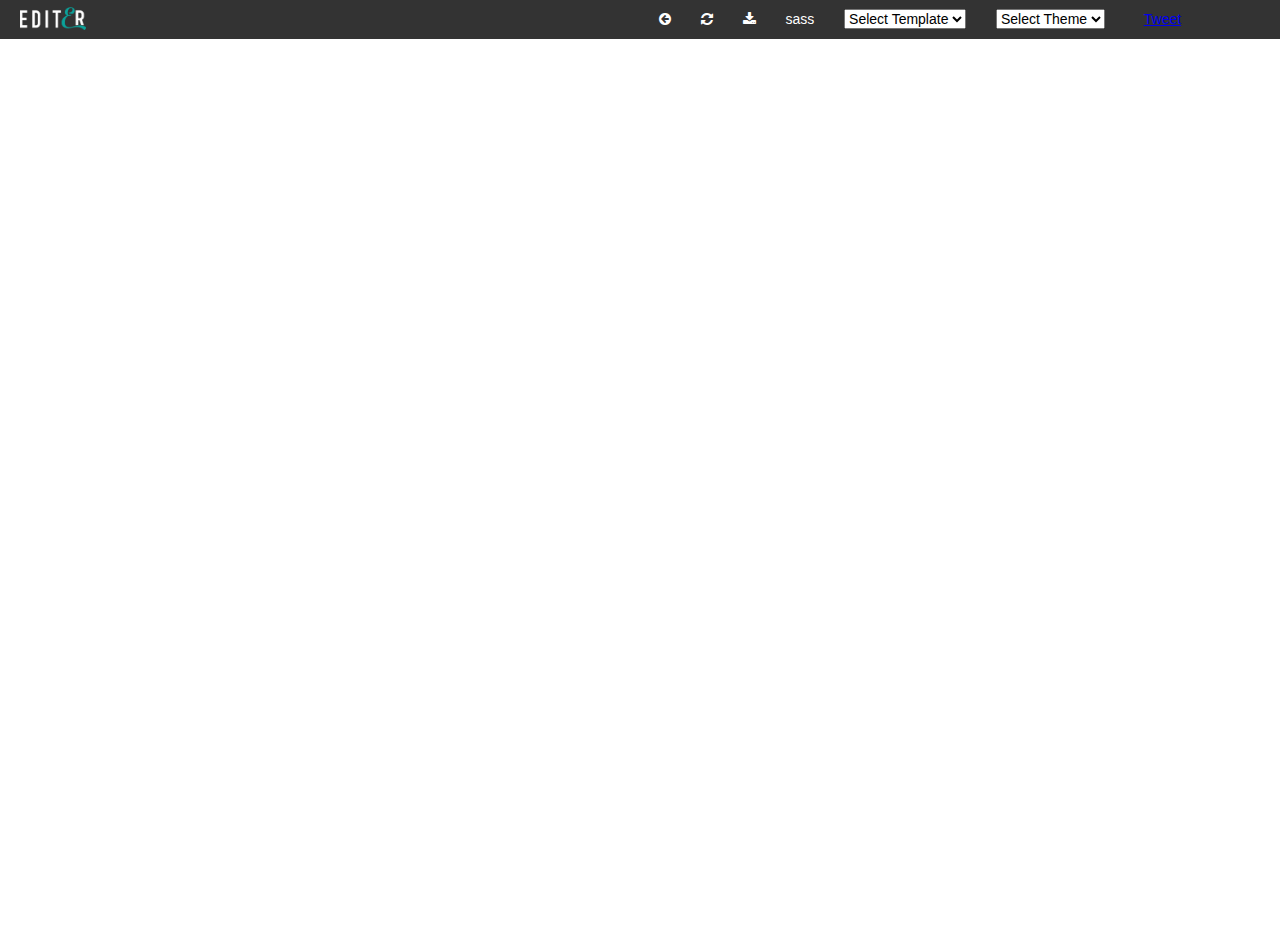
==== commit 98596660: "Fix conflicts" ====
--- a/index.html
+++ b/index.html
@@ -22,7 +22,7 @@
   <script src="src/ace.js"></script>   <script src="src/ext-emmet.js"></script>   <script src="src/ext-themelist.js"></script>-  <script src="js/jquery.lazylinepainter-1.5.1.min.js"></script>+  <script src="js/sass.js"></script>   <link rel="stylesheet" href="//maxcdn.bootstrapcdn.com/font-awesome/4.3.0/css/font-awesome.min.css">   <link rel="stylesheet" href="css/style.css">   <script src="js/app.js"></script>@@ -55,11 +55,13 @@
         <li class="open"><i class="fa fa-arrow-circle-left" title="Open"></i></li>         <li class="reset"><i class="fa fa-refresh" title="Reset"></i></li>         <li id="save"><i class="fa fa-download" title="Download"></i></li>+        <li id="sass-btn">sass</li>         <li class="template">           <select name="template" id="template">             <option value="">Select Template</option>-            <option value="demo">demo</option>+            <option value="readme">readme</option>             <option value="blank">blank</option>+            <option value="emmet">emmet</option>             <option value="bootstrap">bootstrap</option>             <option value="vuejs">vue.js</option>             <option value="foundation">foundation</option>@@ -84,9 +86,12 @@
     </nav>   </header>   <div id="wrap">-    <pre id="editor"></pre>+    <div id="editor">+      <pre id="html"></pre>+      <pre id="sass">//sass</pre>+    </div>     <iframe id="preview"></iframe>   </div>   <!-- <div id="logo"></div> --> </body>-</html>+</html>--- a/css/style.css
+++ b/css/style.css
@@ -1 +1 @@
-/*! normalize.css v2.0.1 | MIT License | git.io/normalize */article,aside,details,figcaption,figure,footer,header,hgroup,nav,section,summary{display:block}audio,canvas,video{display:inline-block}audio:not([controls]){display:none;height:0}[hidden]{display:none}html{font-family:sans-serif;-webkit-text-size-adjust:100%;-ms-text-size-adjust:100%}body{margin:0}a:focus{outline:thin dotted}a:active,a:hover{outline:0}h1{font-size:2em}abbr[title]{border-bottom:1px dotted}b,strong{font-weight:bold}dfn{font-style:italic}mark{background:#ff0;color:#000}code,kbd,pre,samp{font-size:1em;font-family:monospace, serif}pre{white-space:pre;white-space:pre-wrap;word-wrap:break-word}q{quotes:"\201C" "\201D" "\2018" "\2019"}small{font-size:80%}sub,sup{position:relative;vertical-align:baseline;font-size:75%;line-height:0}sup{top:-0.5em}sub{bottom:-0.25em}img{border:0}svg:not(:root){overflow:hidden}figure{margin:0}fieldset{margin:0 2px;padding:0.35em 0.625em 0.75em;border:1px solid #c0c0c0}legend{padding:0;border:0}button,input,select,textarea{margin:0;font-size:100%;font-family:inherit}button,input{line-height:normal}button,html input[type="button"],input[type="reset"],input[type="submit"]{cursor:pointer;-webkit-appearance:button}button[disabled],input[disabled]{cursor:default}input[type="checkbox"],input[type="radio"]{box-sizing:border-box;padding:0}input[type="search"]{-webkit-box-sizing:content-box;-moz-box-sizing:content-box;box-sizing:content-box;-webkit-appearance:textfield}input[type="search"]::-webkit-search-cancel-button,input[type="search"]::-webkit-search-decoration{-webkit-appearance:none}button::-moz-focus-inner,input::-moz-focus-inner{padding:0;border:0}textarea{overflow:auto;vertical-align:top}table{border-spacing:0;border-collapse:collapse}body,html{overflow:hidden;margin:0px;padding:0px;height:100%}header{top:0;left:0;z-index:1000;width:100%;height:39px;line-height:39px;background:#f9f9f9;color:#333}header h1{float:left;margin:0;margin-left:20px}header h1 img{width:66px;padding-top:5px}header h1 span{font-size:12px;color:#333}header h1 a{color:#333;text-decoration:none}header.dark{background:#333;color:#f9f9f9}nav li:hover{opacity:0.5}.full{left:0% !important;width:100% !important}.hide{width:0% !important;opacity:0 !important}nav ul{float:right;margin:0;font-size:14px}nav ul li{display:inline-block;margin-right:26px;font-size:14px}nav ul li:hover,nav ul li select:hover{cursor:pointer}nav ul li:last-child{margin-right:20px}.logo{float:right}#editor{float:left;-webkit-box-sizing:border-box;-moz-box-sizing:border-box;margin:0;width:50%;height:100%;line-height:1.3;opacity:1;-webkit-transition-timing-function:cubic-bezier(0.23, 1, 0.32, 1);-moz-transition-timing-function:cubic-bezier(0.23, 1, 0.32, 1);-ms-transition-timing-function:cubic-bezier(0.23, 1, 0.32, 1);-o-transition-timing-function:cubic-bezier(0.23, 1, 0.32, 1);-webkit-transition-duration:0.5s;-moz-transition-duration:0.5s;-ms-transition-duration:0.5s;-o-transition-duration:0.5s;-webkit-transition-property:all;-moz-transition-property:all;-ms-transition-property:all;-o-transition-property:all;-o-box-sizing:border-box;-ms-box-sizing:border-box}#wrap{position:relative;width:100%;height:100%}#preview{position:absolute;top:0;left:50%;display:block;margin:0px;padding:0px;width:50%;height:100%;border-width:0px;-webkit-transition-timing-function:cubic-bezier(0.165, 0.84, 0.44, 1);-moz-transition-timing-function:cubic-bezier(0.165, 0.84, 0.44, 1);-ms-transition-timing-function:cubic-bezier(0.165, 0.84, 0.44, 1);-o-transition-timing-function:cubic-bezier(0.165, 0.84, 0.44, 1);-webkit-transition-duration:0.5s;-moz-transition-duration:1s;-ms-transition-duration:1s;-o-transition-duration:1s;-webkit-transition-property:all;-moz-transition-property:all;-ms-transition-property:all;-o-transition-property:all}.github,.twitter,.facebook{margin-right:5px}.github iframe,.twitter iframe{vertical-align:middle}.ace_print-margin{display:none}#logo{position:absolute;z-index:9999;bottom:10px;left:20px;opacity:.2}#error{background:#444;color:#fff;text-align:center;padding-top:100px}#error a{color:#00a29a}.fb_iframe_widget{top:-9px}@media screen and (max-width: 940px){.theme,.template,.facebook,.twitter,.github{display:none}}
+/*! normalize.css v2.0.1 | MIT License | git.io/normalize */article,aside,details,figcaption,figure,footer,header,hgroup,nav,section,summary{display:block}audio,canvas,video{display:inline-block}audio:not([controls]){display:none;height:0}[hidden]{display:none}html{font-family:sans-serif;-webkit-text-size-adjust:100%;-ms-text-size-adjust:100%}body{margin:0}a:focus{outline:thin dotted}a:active,a:hover{outline:0}h1{font-size:2em}abbr[title]{border-bottom:1px dotted}b,strong{font-weight:bold}dfn{font-style:italic}mark{background:#ff0;color:#000}code,kbd,pre,samp{font-size:1em;font-family:monospace, serif}pre{white-space:pre;white-space:pre-wrap;word-wrap:break-word}q{quotes:"\201C" "\201D" "\2018" "\2019"}small{font-size:80%}sub,sup{position:relative;vertical-align:baseline;font-size:75%;line-height:0}sup{top:-0.5em}sub{bottom:-0.25em}img{border:0}svg:not(:root){overflow:hidden}figure{margin:0}fieldset{margin:0 2px;padding:0.35em 0.625em 0.75em;border:1px solid #c0c0c0}legend{padding:0;border:0}button,input,select,textarea{margin:0;font-size:100%;font-family:inherit}button,input{line-height:normal}button,html input[type="button"],input[type="reset"],input[type="submit"]{cursor:pointer;-webkit-appearance:button}button[disabled],input[disabled]{cursor:default}input[type="checkbox"],input[type="radio"]{box-sizing:border-box;padding:0}input[type="search"]{-webkit-box-sizing:content-box;-moz-box-sizing:content-box;box-sizing:content-box;-webkit-appearance:textfield}input[type="search"]::-webkit-search-cancel-button,input[type="search"]::-webkit-search-decoration{-webkit-appearance:none}button::-moz-focus-inner,input::-moz-focus-inner{padding:0;border:0}textarea{overflow:auto;vertical-align:top}table{border-spacing:0;border-collapse:collapse}body,html{overflow:hidden;margin:0px;padding:0px;height:100%;-webkit-font-smoothing:antialiased;-moz-osx-font-smoothing:grayscale}header{top:0;left:0;z-index:1000;width:100%;height:39px;line-height:39px;background:#F3E6C9;color:#333}header h1{float:left;margin:0;margin-left:20px}header h1 img{width:66px;padding-top:5px}header h1 span{font-size:12px;color:#333}header h1 a{color:#333;text-decoration:none}header.dark{background:#333;color:#fff}header.girly{background:#FD4C75}nav li:hover{opacity:0.5}.full{left:0% !important;width:100% !important}.hide{width:0% !important;opacity:0 !important}nav ul{float:right;margin:0;font-size:14px}nav ul li{display:inline-block;margin-right:26px;font-size:14px}nav ul li:hover,nav ul li select:hover{cursor:pointer}nav ul li:last-child{margin-right:20px}.logo{float:right}#html{-webkit-box-sizing:border-box;-moz-box-sizing:border-box;margin:0;width:100%;height:100%;line-height:1.3;opacity:1;-webkit-transition-timing-function:cubic-bezier(0.23, 1, 0.32, 1);-moz-transition-timing-function:cubic-bezier(0.23, 1, 0.32, 1);-ms-transition-timing-function:cubic-bezier(0.23, 1, 0.32, 1);-o-transition-timing-function:cubic-bezier(0.23, 1, 0.32, 1);-webkit-transition-duration:0.5s;-moz-transition-duration:0.5s;-ms-transition-duration:0.5s;-o-transition-duration:0.5s;-webkit-transition-property:all;-moz-transition-property:all;-ms-transition-property:all;-o-transition-property:all;-o-box-sizing:border-box;-ms-box-sizing:border-box}#wrap{position:relative;width:100%;height:100%}#preview{position:absolute;top:0;left:50%;display:block;margin:0px;padding:0px;width:50%;height:100%;border-width:0px;-webkit-transition-timing-function:cubic-bezier(0.165, 0.84, 0.44, 1);-moz-transition-timing-function:cubic-bezier(0.165, 0.84, 0.44, 1);-ms-transition-timing-function:cubic-bezier(0.165, 0.84, 0.44, 1);-o-transition-timing-function:cubic-bezier(0.165, 0.84, 0.44, 1);-webkit-transition-duration:0.5s;-moz-transition-duration:1s;-ms-transition-duration:1s;-o-transition-duration:1s;-webkit-transition-property:all;-moz-transition-property:all;-ms-transition-property:all;-o-transition-property:all}.github,.twitter,.facebook{margin-right:5px}.github iframe,.twitter iframe{vertical-align:middle}.ace_print-margin{display:none}#logo{position:absolute;z-index:9999;bottom:10px;left:20px;opacity:.2}#error{background:#444;color:#fff;text-align:center;padding-top:100px}#error a{color:#00a29a}.fb_iframe_widget{top:-9px}@media screen and (max-width: 940px){.theme,.template,.facebook,.twitter,.github{display:none}}#editor{width:50%;height:100%;float:left}#sass{width:100%;display:none;margin:0px}.sass-template{height:50% !important;display:block !important}.sass-active{color:#cd669a}
